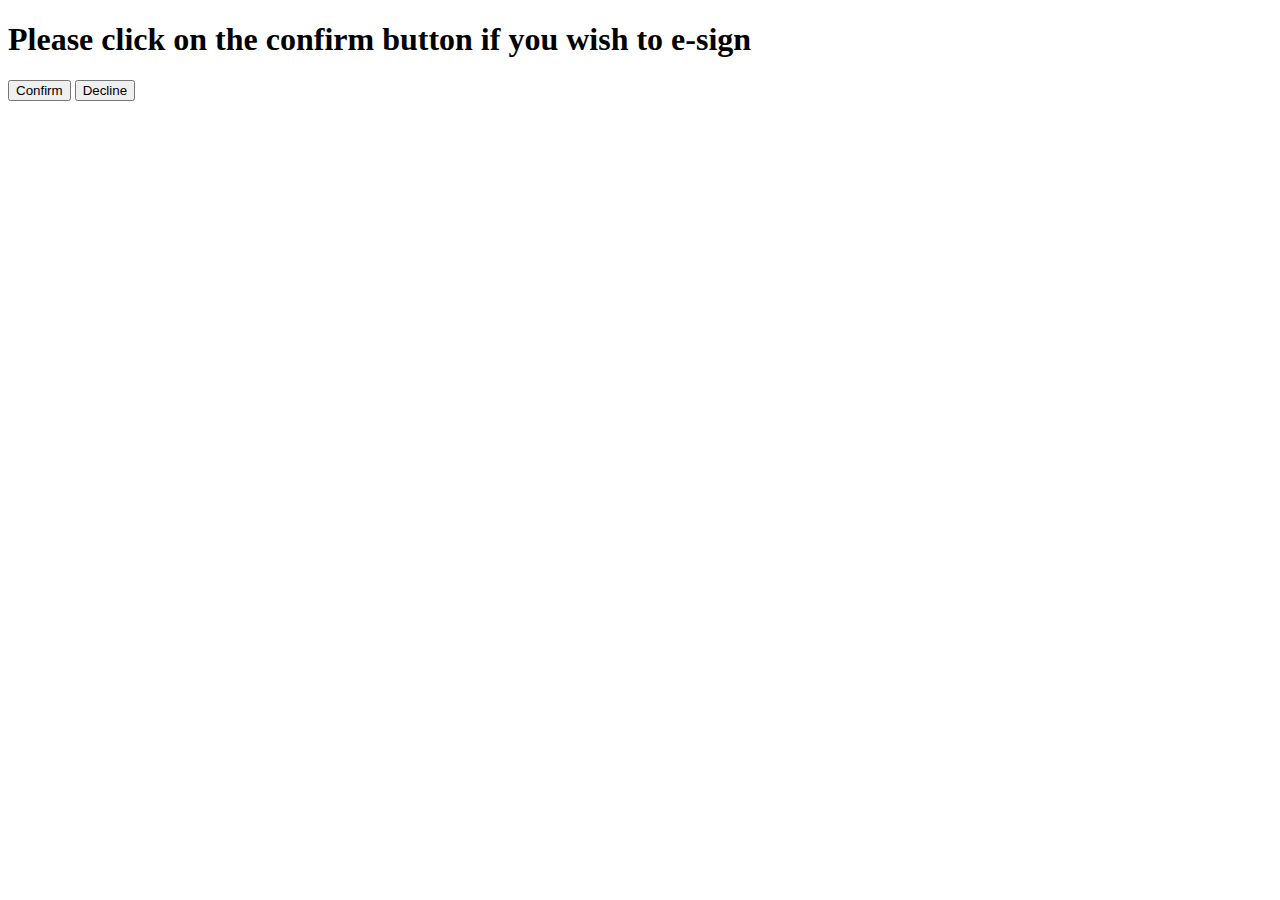
==== src/main/webapp/esign.html @ 4b47b814 "Completed Happy flow" ====
<!doctype html>

<html>
<head>
<script>
function doConfirm() {
	var contractNo = window.location.search;
	contractNo = contractNo.replace("?cn=", '');
	var xhttp = new XMLHttpRequest();
    xhttp.open("POST", "https://chatbot-codejam2017.herokuapp.com/services/processPolicyAdminEsignature/" + contractNo, false);
    xhttp.setRequestHeader("Content-type", "application/json");
    xhttp.send();
    var response = JSON.parse(xhttp.responseText);
}

function doDecline() {
	var contractNo = window.location.search;
	contractNo = contractNo.replace("?cn=", '');
	var xhttp = new XMLHttpRequest();
    xhttp.open("POST", "https://chatbot-codejam2017.herokuapp.com/services/declinePolicyAdminEsignature/" + contractNo, false);
    xhttp.setRequestHeader("Content-type", "application/json");
    xhttp.send();
    var response = JSON.parse(xhttp.responseText);
}
</script>
</head>
<H1>Please click on the confirm button if you wish to e-sign</H1>
<button type="submit" onclick="doConfirm()">Confirm</button>
<button type="submit" onclick="doDecline()">Decline</button>
</html>
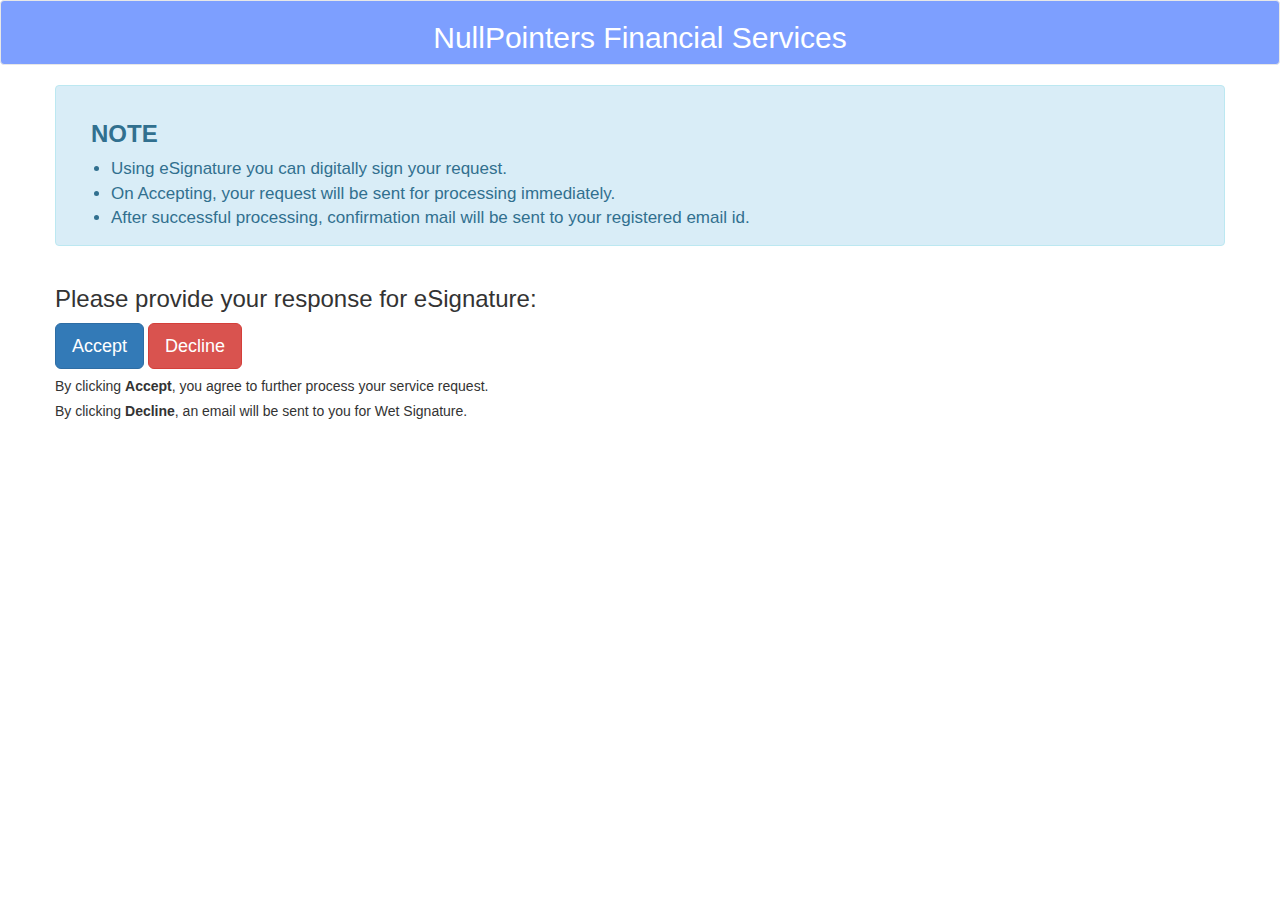
==== commit 12c8f4cb: "djs;ioo" ====
--- a/src/main/webapp/esign.html
+++ b/src/main/webapp/esign.html
@@ -2,29 +2,77 @@
 
 <html>
 <head>
+<link
+	href="https://maxcdn.bootstrapcdn.com/bootstrap/3.3.7/css/bootstrap.min.css"
+	rel="stylesheet"
+	integrity="sha384-BVYiiSIFeK1dGmJRAkycuHAHRg32OmUcww7on3RYdg4Va+PmSTsz/K68vbdEjh4u"
+	crossorigin="anonymous">
+<link href="css/stylesheet.css" rel="stylesheet">
+<script
+	src="https://maxcdn.bootstrapcdn.com/bootstrap/3.3.7/js/bootstrap.min.js"
+	integrity="sha384-Tc5IQib027qvyjSMfHjOMaLkfuWVxZxUPnCJA7l2mCWNIpG9mGCD8wGNIcPD7Txa"
+	crossorigin="anonymous"></script>
 <script>
-function doConfirm() {
-	var contractNo = window.location.search;
-	contractNo = contractNo.replace("?cn=", '');
-	var xhttp = new XMLHttpRequest();
-    xhttp.open("POST", "https://chatbot-codejam2017.herokuapp.com/services/processPolicyAdminEsignature/" + contractNo, false);
-    xhttp.setRequestHeader("Content-type", "application/json");
-    xhttp.send();
-    var response = JSON.parse(xhttp.responseText);
-}
+	function doConfirm() {
+		alert("Thank you! Your loan request shall be complete within few seconds. Please check your email for the confirmation of your loan request completion");
+		var contractNo = window.location.search;
+		contractNo = contractNo.replace("?cn=", '');
+		var xhttp = new XMLHttpRequest();
+		xhttp
+				.open(
+						"POST",
+						"https://chatbot-codejam2017.herokuapp.com/services/processPolicyAdminEsignature/"
+								+ contractNo, false);
+		xhttp.setRequestHeader("Content-type", "application/json");
+		xhttp.send();
+		var response = JSON.parse(xhttp.responseText);
+		
+	}
 
-function doDecline() {
-	var contractNo = window.location.search;
-	contractNo = contractNo.replace("?cn=", '');
-	var xhttp = new XMLHttpRequest();
-    xhttp.open("POST", "https://chatbot-codejam2017.herokuapp.com/services/declinePolicyAdminEsignature/" + contractNo, false);
-    xhttp.setRequestHeader("Content-type", "application/json");
-    xhttp.send();
-    var response = JSON.parse(xhttp.responseText);
-}
+	function doDecline() {
+		alert("No Problem! Please follow further instructions that you would have received on your email.");
+		var contractNo = window.location.search;
+		contractNo = contractNo.replace("?cn=", '');
+		var xhttp = new XMLHttpRequest();
+		xhttp
+				.open(
+						"POST",
+						"https://chatbot-codejam2017.herokuapp.com/services/declinePolicyAdminEsignature/"
+								+ contractNo, false);
+		xhttp.setRequestHeader("Content-type", "application/json");
+		xhttp.send();
+		var response = JSON.parse(xhttp.responseText);
+	}
 </script>
 </head>
-<H1>Please click on the confirm button if you wish to e-sign</H1>
-<button type="submit" onclick="doConfirm()">Confirm</button>
-<button type="submit" onclick="doDecline()">Decline</button>
+<body>
+	<nav class="navbar navbar-default" style="background:rgba(63, 113, 255, 0.68);">
+		<div class="container-fluid" style="text-align:center;">
+			<!-- Brand and toggle get grouped for better mobile display -->
+				<h2 class="brand_header">NullPointers Financial Services</h2>
+		</div>
+		<!-- /.navbar-collapse -->
+	</nav>
+	<div class="container">
+		<div class="row alert alert-info" role="alert">
+			<h3>&nbsp;&nbsp;&nbsp;<b>NOTE</b></h3>
+			<ul style="font-size:17px;">
+			<li>Using eSignature you can digitally sign your request.</li>
+			<li>On Accepting, your request will be sent for processing immediately.</li>
+			<li>After successful processing, confirmation mail will be sent to your registered email id.</li>
+			</ul>	
+		</div>
+		<div class="row">
+				<h3>Please provide your response for eSignature:</h3>
+					<button class="btn btn-lg btn-primary" type="submit" onclick="doConfirm()">Accept</button>
+					
+					<button class="btn btn-lg btn-danger" type="submit" onclick="doDecline()">Decline</button>
+
+		</div>
+		<div class="row">
+			<h5>By clicking <b>Accept</b>, you agree to further process your service request. </h5>
+			<h5>By clicking <b>Decline</b>, an email will be sent to you for Wet Signature.</h5>		
+		</div>
+	</div>
+</body>
 </html>--- a/src/main/webapp/css/stylesheet.css
+++ b/src/main/webapp/css/stylesheet.css
@@ -0,0 +1,3 @@
+.brand_header{
+	color:#fff;
+}